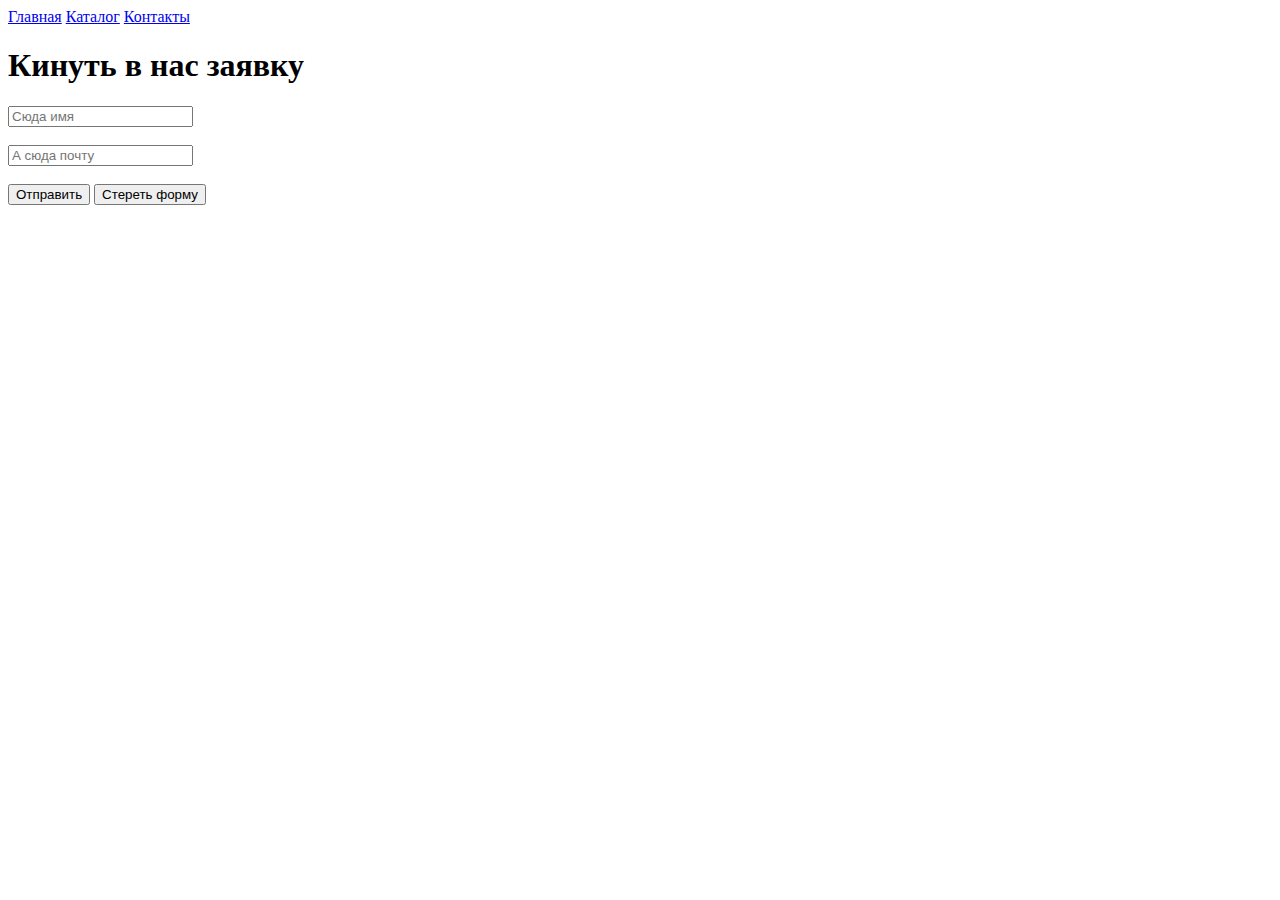
==== contacts.html @ 29d7642c "Add contacts.html" ====
<!DOCTYPE html>
<html lang="en">
<head>
    <meta charset="UTF-8">
    <meta http-equiv="X-UA-Compatible" content="IE=edge">
    <meta name="viewport" content="width=device-width, initial-scale=1.0">
    <title>Контакты</title>
</head>
<body>
    <nav>
        <a href="../index.html">Главная</a>
        <a href="./catalog/catalog.html">Каталог</a>
        <a href="#">Контакты</a>
    </nav>
    <h1>Кинуть в нас заявку</h1>

    <form>
    <input type="text" placeholder="Сюда имя"/>
    <br>
    <br>
    <input type="email" placeholder="А сюда почту"/>
    <br>
    <br>
    <button type="submit">Отправить</button>
    <button type="reset">Стереть форму</button>
    </form>
</body>
</html>
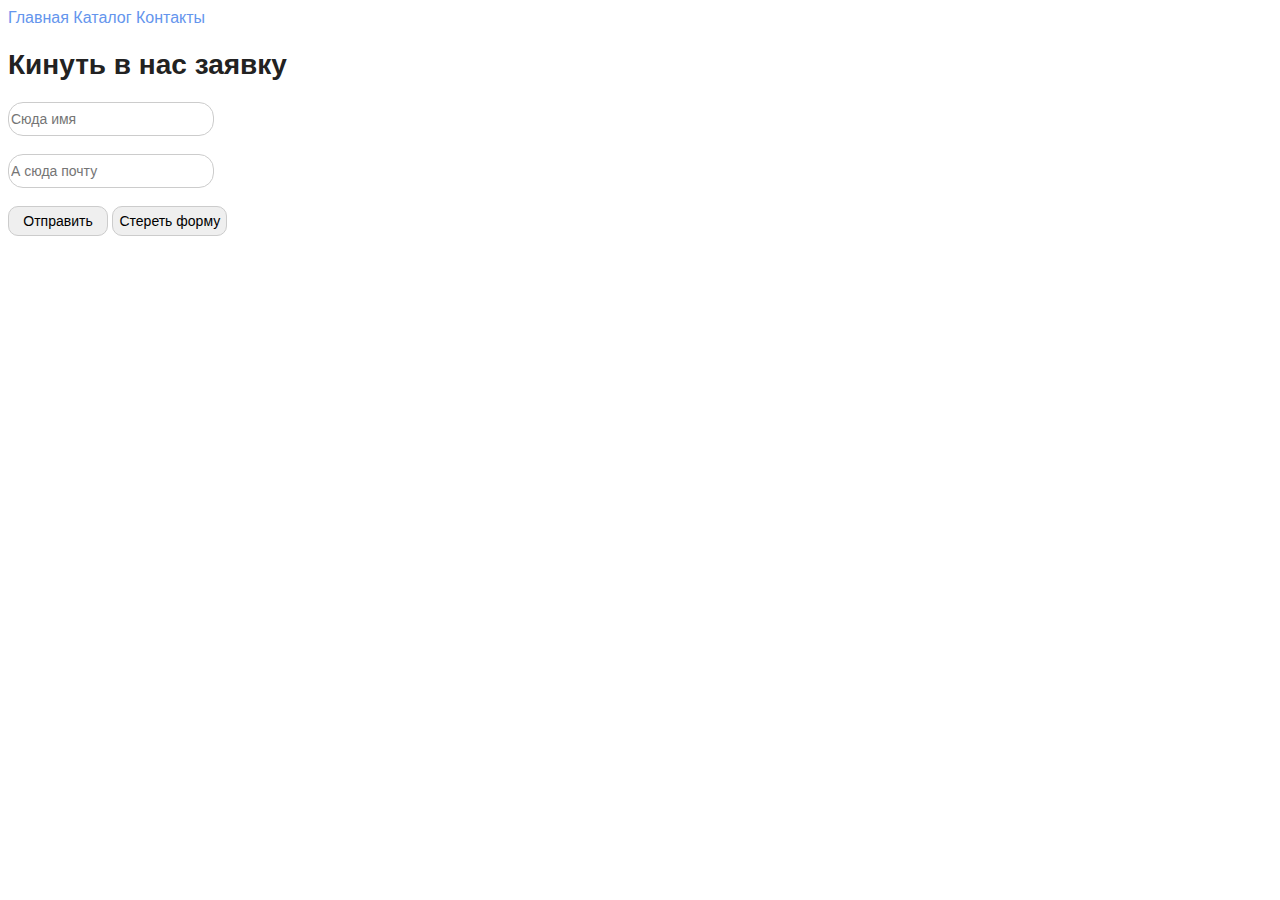
==== commit b0dbd70f: "Modified contacts" ====
--- a/contacts.html
+++ b/contacts.html
@@ -4,25 +4,26 @@
     <meta charset="UTF-8">
     <meta http-equiv="X-UA-Compatible" content="IE=edge">
     <meta name="viewport" content="width=device-width, initial-scale=1.0">
+    <link rel="stylesheet" href="./style.css">
     <title>Контакты</title>
 </head>
 <body>
     <nav>
-        <a href="../index.html">Главная</a>
-        <a href="./catalog/catalog.html">Каталог</a>
-        <a href="#">Контакты</a>
+        <a class="link" href="./index.html">Главная</a>
+        <a class="link" href="./catalog/catalog.html">Каталог</a>
+        <a class="link" href="#">Контакты</a>
     </nav>
-    <h1>Кинуть в нас заявку</h1>
+    <h1 class="title">Кинуть в нас заявку</h1>
 
     <form>
-    <input type="text" placeholder="Сюда имя"/>
+    <input class="form-input" type="text" placeholder="Сюда имя"/>
     <br>
     <br>
-    <input type="email" placeholder="А сюда почту"/>
+    <input class="form-input" type="email" placeholder="А сюда почту"/>
     <br>
     <br>
-    <button type="submit">Отправить</button>
-    <button type="reset">Стереть форму</button>
+    <button class="btn" type="submit">Отправить</button>
+    <button class="btn" type="reset">Стереть форму</button>
     </form>
 </body>
 </html>--- a/style.css
+++ b/style.css
@@ -0,0 +1,76 @@
+/*
+h1{
+    color: rgb(255, 102, 0);
+} 
+по селектору
+
+#title{
+    color: crimson; 
+}
+по id
+
+.hello{
+    color: darkkhaki;
+}
+по классам 
+*/
+
+body{
+    font-family: sans-serif;
+}
+ 
+a {
+    text-decoration: none;
+}
+
+.link{
+    color: cornflowerblue;
+    font-size: 16px;
+    line-height: 20px;
+}
+
+.title{
+    color: #222222;
+    font-size: 28px;
+    line-height: 36px;
+    font-weight: bold; 
+}
+
+
+.text{
+    font-style: normal;
+    font-weight: 300;
+    font-size: 18px;
+    line-height: 30px;
+    color: #7D7987
+}
+
+.subtitle{
+    color: coral;
+    font-style: normal;
+    font-weight: 700;
+    font-size: 36px;
+    line-height: 80px;
+}
+
+img{
+    border-radius: 50px;
+}
+
+.form-input{
+    width: 200px;
+    height: 30px;
+    outline: none;
+    border: 1px solid #ccc;
+    border-radius: 15px;
+    font-size: 14px;
+    line-height: 30px;
+}
+
+.btn{   
+    min-width: 100px;
+    height: 30px;
+    font-size: 14px;
+    border: 1px solid #ccc;
+    border-radius: 10px;
+}